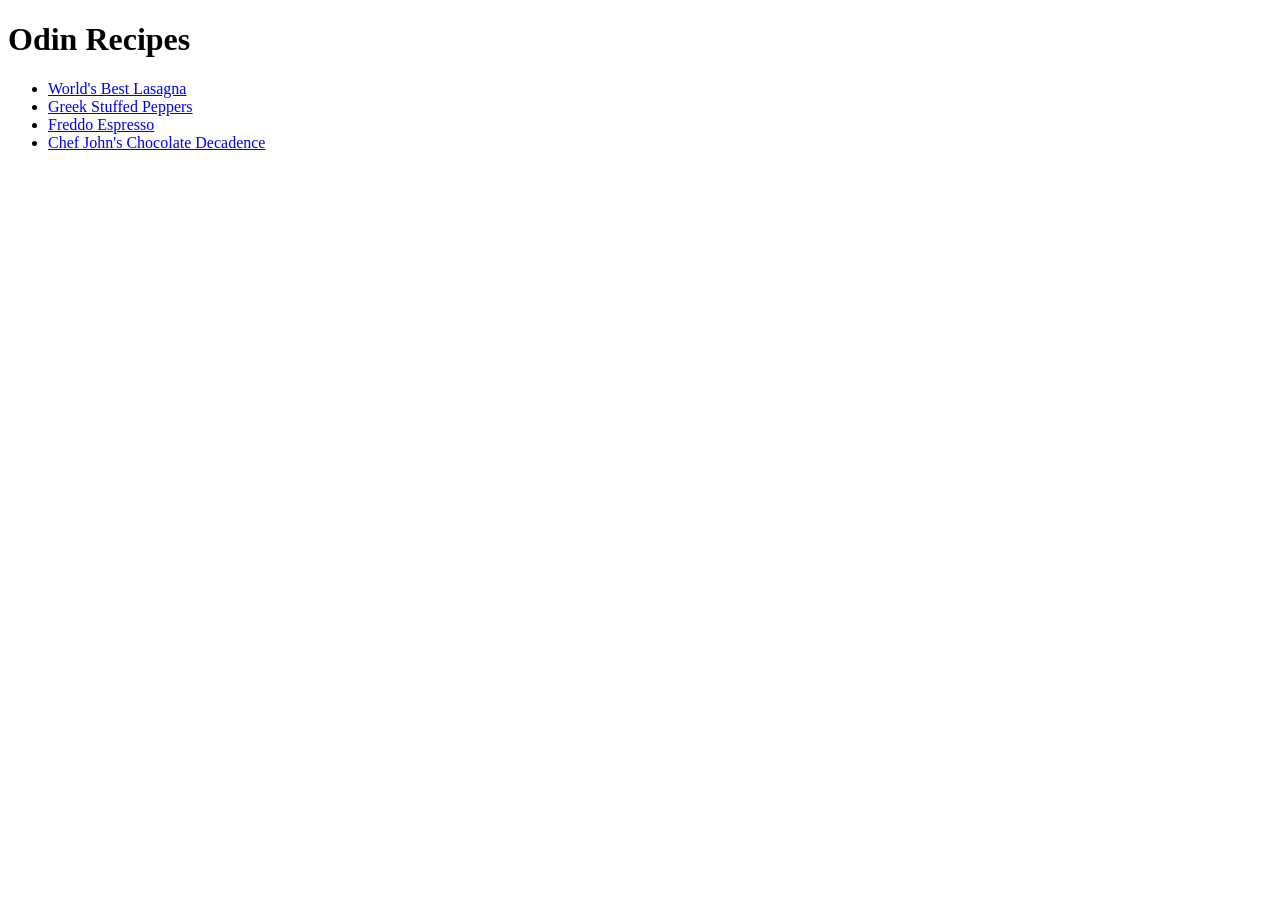
==== index.html @ aafdf896 "this is a css practice for using the 3 methods of styling" ====
<!DOCTYPE html>
<html lang="en">
<head>
    <meta charset="UTF-8">
    <meta name="viewport" content="width=device-width, initial-scale=1.0">
    <meta http-equiv="X-UA-Compatible" content="ie=edge">
    <title>Odin Recipes</title>
    <link rel="stylesheet" href="style.css">
</head>
<body>
    <div>

        <h1>Odin Recipes</h1>
    
        <ul>
            <li>
        <a href="recipes/WorldsBestLasagna.html">World's Best Lasagna</a></li>

        <li><a href="recipes/StuffedPeppers.html">Greek Stuffed Peppers</a></li>

        <li><a href="recipes/FreddoEspresso.html">Freddo Espresso</a></li>

        <li><a href="recipes/ChocolateDecadence.html">Chef John's Chocolate Decadence</a></li>
        </ul>

    </div>

    <script src="main.js"></script>
</body>
</html>
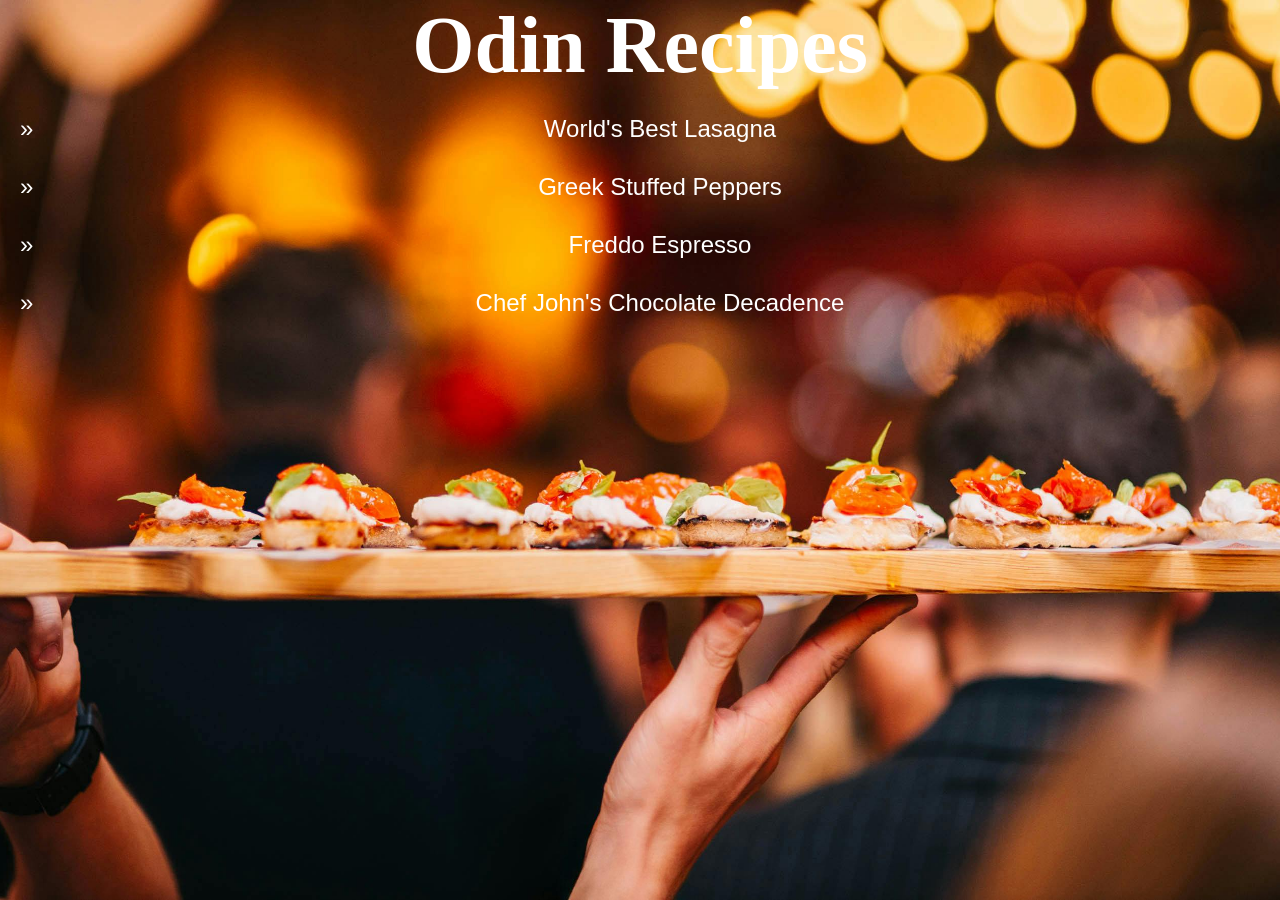
==== commit 6a8a2019: "this is a full styling of the pages and more exploration" ====
--- a/index.html
+++ b/index.html
@@ -8,19 +8,18 @@
     <link rel="stylesheet" href="style.css">
 </head>
 <body>
-    <div>
+    <div class="hero">
+        <h1 class="title">Odin Recipes</h1>
+    
+        <ul class="recipes-list">
+            <li>
+            <a href="recipes/WorldsBestLasagna.html">World's Best Lasagna</a></li>
 
-        <h1>Odin Recipes</h1>
-    
-        <ul>
-            <li>
-        <a href="recipes/WorldsBestLasagna.html">World's Best Lasagna</a></li>
+            <li><a href="recipes/StuffedPeppers.html">Greek Stuffed Peppers</a></li>
 
-        <li><a href="recipes/StuffedPeppers.html">Greek Stuffed Peppers</a></li>
+            <li><a href="recipes/FreddoEspresso.html">Freddo Espresso</a></li>
 
-        <li><a href="recipes/FreddoEspresso.html">Freddo Espresso</a></li>
-
-        <li><a href="recipes/ChocolateDecadence.html">Chef John's Chocolate Decadence</a></li>
+            <li><a href="recipes/ChocolateDecadence.html">Chef John's Chocolate Decadence</a></li>
         </ul>
 
     </div>
--- a/style.css
+++ b/style.css
@@ -0,0 +1,103 @@
+div {
+  font-family: Arial, Helvetica, sans-serif;
+}
+
+body {
+  margin: 0;
+  padding: 0;
+  background-color: rgb(244, 245, 252);
+}
+
+.hero {
+  background-image: url("imgs/bgFood.jpg");
+  background-size: cover;
+  background-position: center;
+  color: white;
+  min-height: 100vh; /* full screen height */
+}
+
+.title{
+  justify-content: center;
+  text-align: center;
+  font-family: Brush Script MT, cursive;
+  font-size: 500%;
+  color:white;
+  margin: 0;
+}
+
+.recipes-list{
+  justify-content: center;
+  text-align: center;
+  display: flex;
+  flex-direction: column;
+  gap: 20px;
+  color: white;
+  list-style: none;
+  gap: 30px;
+  font-size: 150%;
+}
+
+.recipes-title{
+  font-family: Brush Script MT, cursive;
+  font-size: 250%;
+  color:black;
+}
+
+.description{
+  color: rgb(83, 83, 98);
+}
+
+.ingredient{
+  margin-top: 50px;
+}
+
+.ingredient-list{
+  display: flex;
+  flex-direction: column;
+  gap: 20px;
+}
+
+ul li::marker {
+  content: "» ";
+}
+
+.instructions{
+  margin-top: 50px;
+}
+
+.instructions-list{
+  display: flex;
+  flex-direction: column;
+  gap: 20px;
+}
+
+.goHome{
+  display: inline-block;
+  padding: 10px 20px;
+  background-color: darkgreen;
+  color: white;
+  text-decoration: none;
+  border-radius: 5px;
+}
+
+.content{
+  max-width: 800px;
+  margin: 10px auto;
+}
+
+a {
+  color: white;
+  text-decoration: none;
+}
+
+a:visited {
+  color: white;
+}
+
+a:hover {
+  color: lightgray;
+}
+
+a:active {
+  color: gray;
+}
